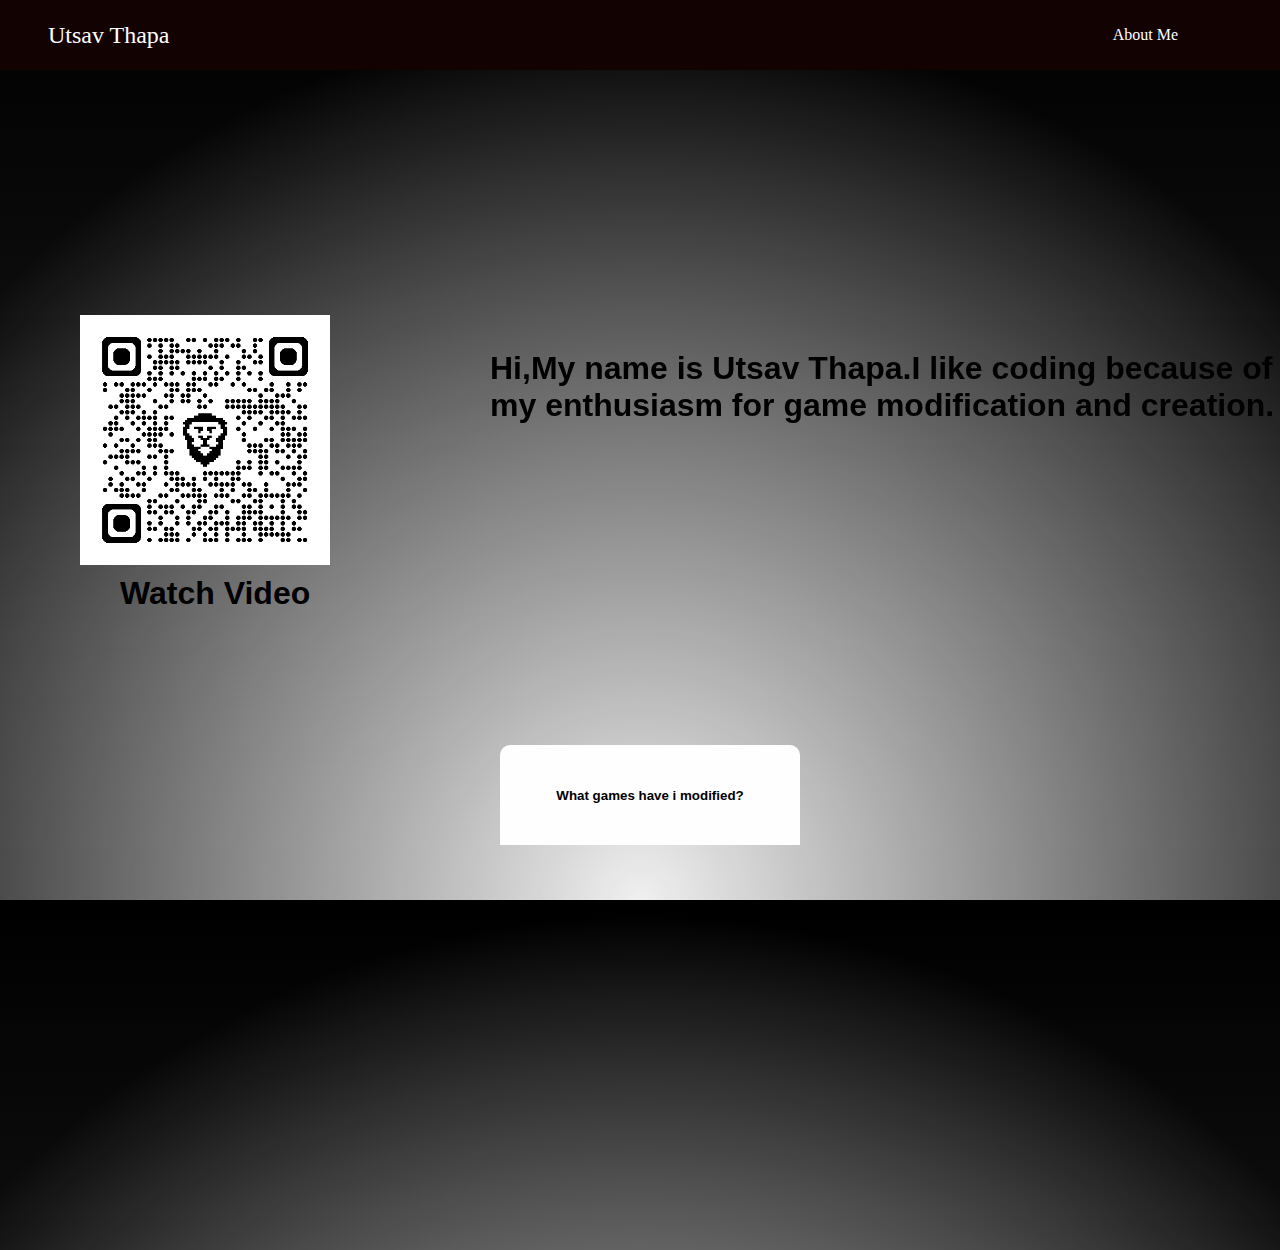
==== index.html @ ead15fc4 "Update index.html" ====
<!DOCTYPE html>
<html lang="en">
<head>
    <meta charset="UTF-8">
    <meta name="viewport" content="width=device-width, initial-scale=1.0">
    <title>Portfolio</title>
    <link rel="stylesheet" href="style.css">
</head>
<body>
    <header>
        <nav>
            <div class="nav-brand">
                <a href="index.html">Utsav Thapa</a>
            </div>
            <ul>
                <li><a href="aboutme.html">About Me</a></li>
                <li><a href="https://github.com/ThapaUtsav?tab=repositories" class="link" target="_blank">Projects</a></li>
            </ul>
        </nav>
    </header>
    <h1>Hi,My name is Utsav Thapa.I like coding because of my enthusiasm for game modification and creation.<h1>
    <img src="qr.jpg" class="QR">

    <a href="https://www.youtube.com/shorts/cFRT9E0C3XM?feature=share" class="link" target="_blank">Watch Video</a>
    
    <div class="card-radius">
        <a href="sc.js" class="scroll-down">
          <button class="scroll-down__btn">
            <label>What games have i modified?</label>
            <svg
              xmlns="http://www.w3.org/2000/svg"
              class="icon icon-tabler icon-tabler-arrow-narrow-down"
              width="24"
              height="24"
              viewBox="0 0 24 24"></svg>
          </button>
        </a>
      </div>      
        
</body>
</html>
---- style.css ----
/* Background animation */
body {
    font-family: 'Papyrus', fantasy;
    display: flex;
    height: 100vh;
    overflow: hidden;
    min-height: 100vh;
    margin: 0;
    padding: 0; 
    background:
        radial-gradient(circle at bottom, #f0f0f0, transparent 80%),
        linear-gradient(to top, rgba(0, 0, 0, 0.5) 0%, transparent 70%),
        linear-gradient(to bottom, transparent, rgba(50, 50, 50, 0.5) 70%), #000000;
    animation: bg 10s infinite;
}

@keyframes bg {
    0% { background-color: #000000; }
    25% { background-color: #2f003b; }
    50% { background-color: #473447; }
    75% { background-color: #3e3d3d; }
    100% { background-color: #000000; }
}

header {
    background-color: transparent; 
    position: fixed;
    width: 100%;
 

}

nav {
    display: flex;
    justify-content: space-between; 
    align-items: center; 
    padding: 0 2rem; 
    height: 70px; 
    width: 100%; 
    box-sizing: border-box; 
    background-color: #130202; 
}

.nav-brand {
    font-size: 1.5rem;
    font-weight: bold;
}

.nav-brand a {
    text-decoration: none;
    color: #ffffff;
    transition: color 0.3s ease;
}

.nav-brand a:hover {
    color: #fdfeff;
}

ul {
    list-style-type: none;
    margin: 0;
    padding: 0;
    display: flex; 
    gap: 1.5rem;
    width: auto;
}

nav a {
    color: #ffffff;
    font-weight: 500;
    padding: 10px 16px;
    transition: color 0.3s ease, transform 0.3s ease;
    border-radius: 5px;
}
nav a::before{
    content: '';
    background: linear-gradient(45deg, #ff0000, #ff7300, #fffb00, #48ff00, #00ffd5, #002bff, #7a00ff, #ff00c8, #ff0000);
    position: absolute;
    top: -2px;
    left:-2px;
    background-size: 400%;
    z-index: -1;
    filter: blur(5px);
    width: calc(100% + 4px);
    height: calc(100% + 4px);
    animation: glowing 20s linear infinite;
    opacity: 0;
    transition: opacity .3s ease-in-out;
    border-radius: 10px;
}

nav a:hover:before {
    opacity: 1; 
}

h1 {
    font-family: 'Franklin Gothic Medium', 'Arial Narrow', Arial, sans-serif;
    position: absolute;
    width: 800px;
    height: 900px;
    z-index: 3;
    top: 50%;
    left: 50%;
    margin: -100px 0 0 -150px;
}
.QR {
    width: 250px;
    height: 250px;
    position: absolute;
    right: 120%;
    top:10%;
    transform: translateY(-50%);

}
.link {
    width: 250px;
    height: 250px;
    position: absolute;
    text-decoration: none;
    color: black;
    right: 115%;
    top:25%;
}
.link:hover{
    color: #ffffff;
    transition: color 0.3s ease;
}

.scroll-down__btn {
    width: 300px;
    height: 100px;
    position: absolute;
    left: 20%;
    right: 50%;
    bottom: 45%;
    transform: translateX(-50%);
    background: #fffeff;
    padding: 10px 50px;
    border: none;
    font-weight: 600;
    border-radius: 10px 10px 0 0;
    cursor: pointer;
}

.scroll-down__btn svg {
    position: absolute;
    top: 10px;
    right: 40px;
}
.scroll-down__btn:hover{
    color: #ff0000;
    transition: color 0.3s ease;

}
ul {
    list-style: none;
    padding: 0;
    margin: 0;
    display: flex;
}

ul li {
    margin: 0 10px;
}

ul li a {
    color: #fff;
    text-decoration: none;
}

ul li a:hover {
    text-decoration: underline;
}

.Aboutme {
    font-weight:100px;
    align-items: center;
    max-width: 800px;
    margin: 150px auto 50px auto; 
}

.Aboutme .skills ul li {
    margin: 5px 0;
    padding: 10px;
    border-radius: 4px;
    background-color: #e9ecef;
}

.Aboutme .contact-info a:hover {
    text-decoration: underline;
}
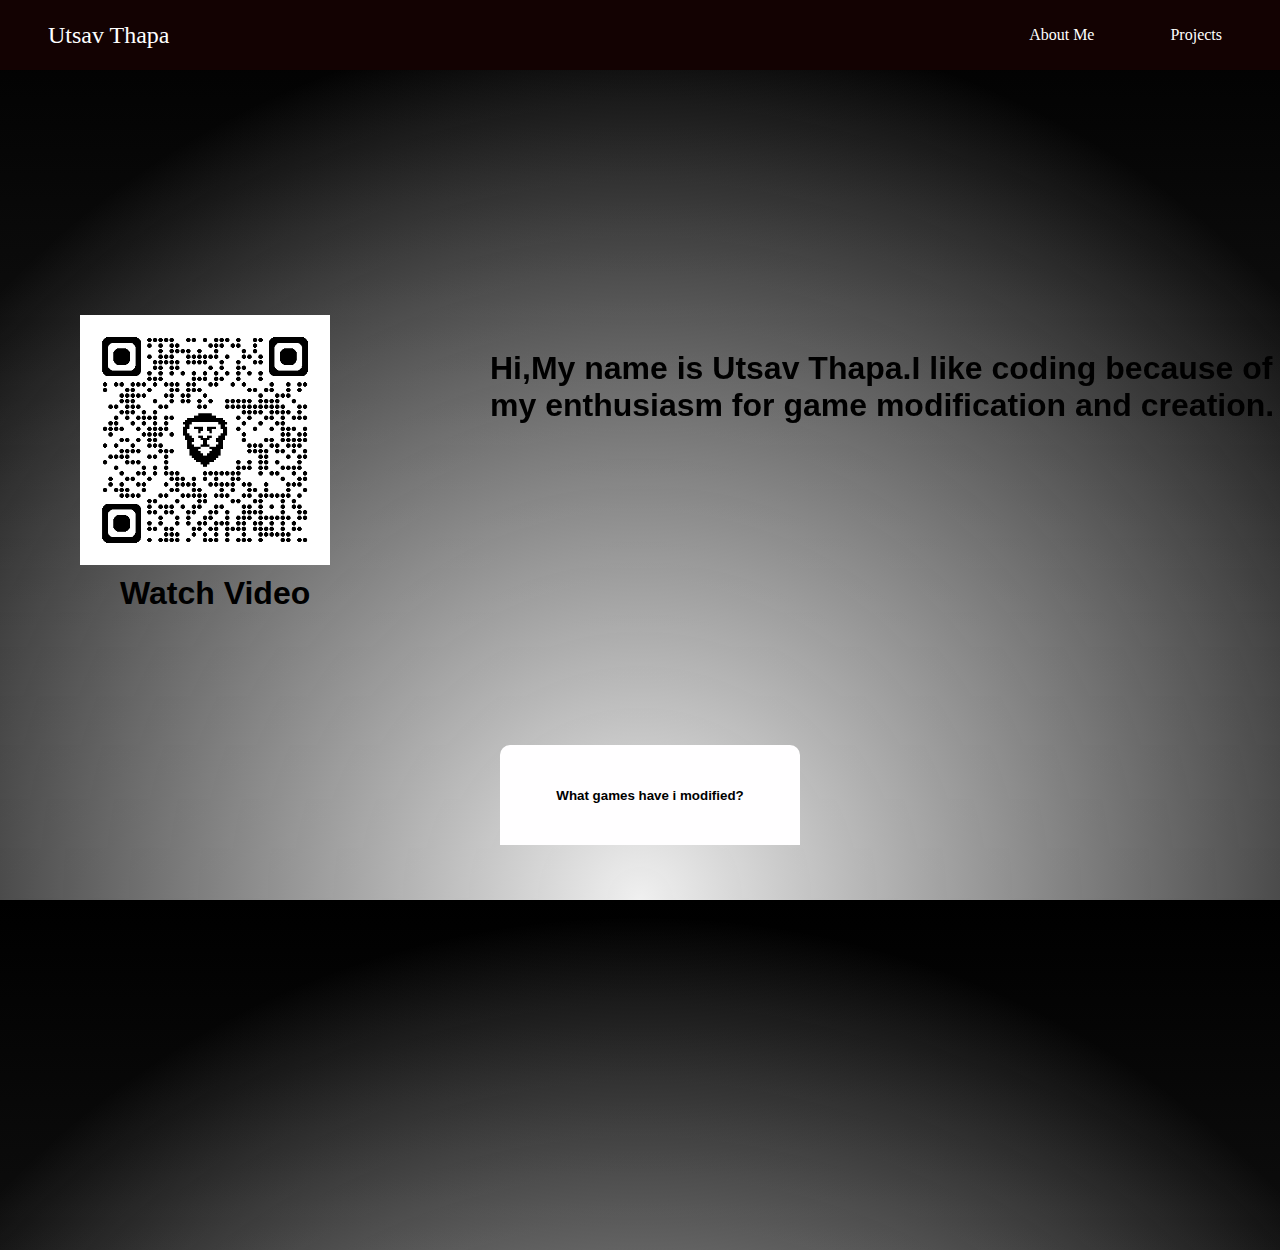
==== commit 37492953: "Update index.html" ====
--- a/index.html
+++ b/index.html
@@ -14,7 +14,7 @@
             </div>
             <ul>
                 <li><a href="aboutme.html">About Me</a></li>
-                <li><a href="https://github.com/ThapaUtsav?tab=repositories" class="link" target="_blank">Projects</a></li>
+                <li><a href="https://github.com/ThapaUtsav?tab=repositories" target="_blank">Projects</a></li>
             </ul>
         </nav>
     </header>
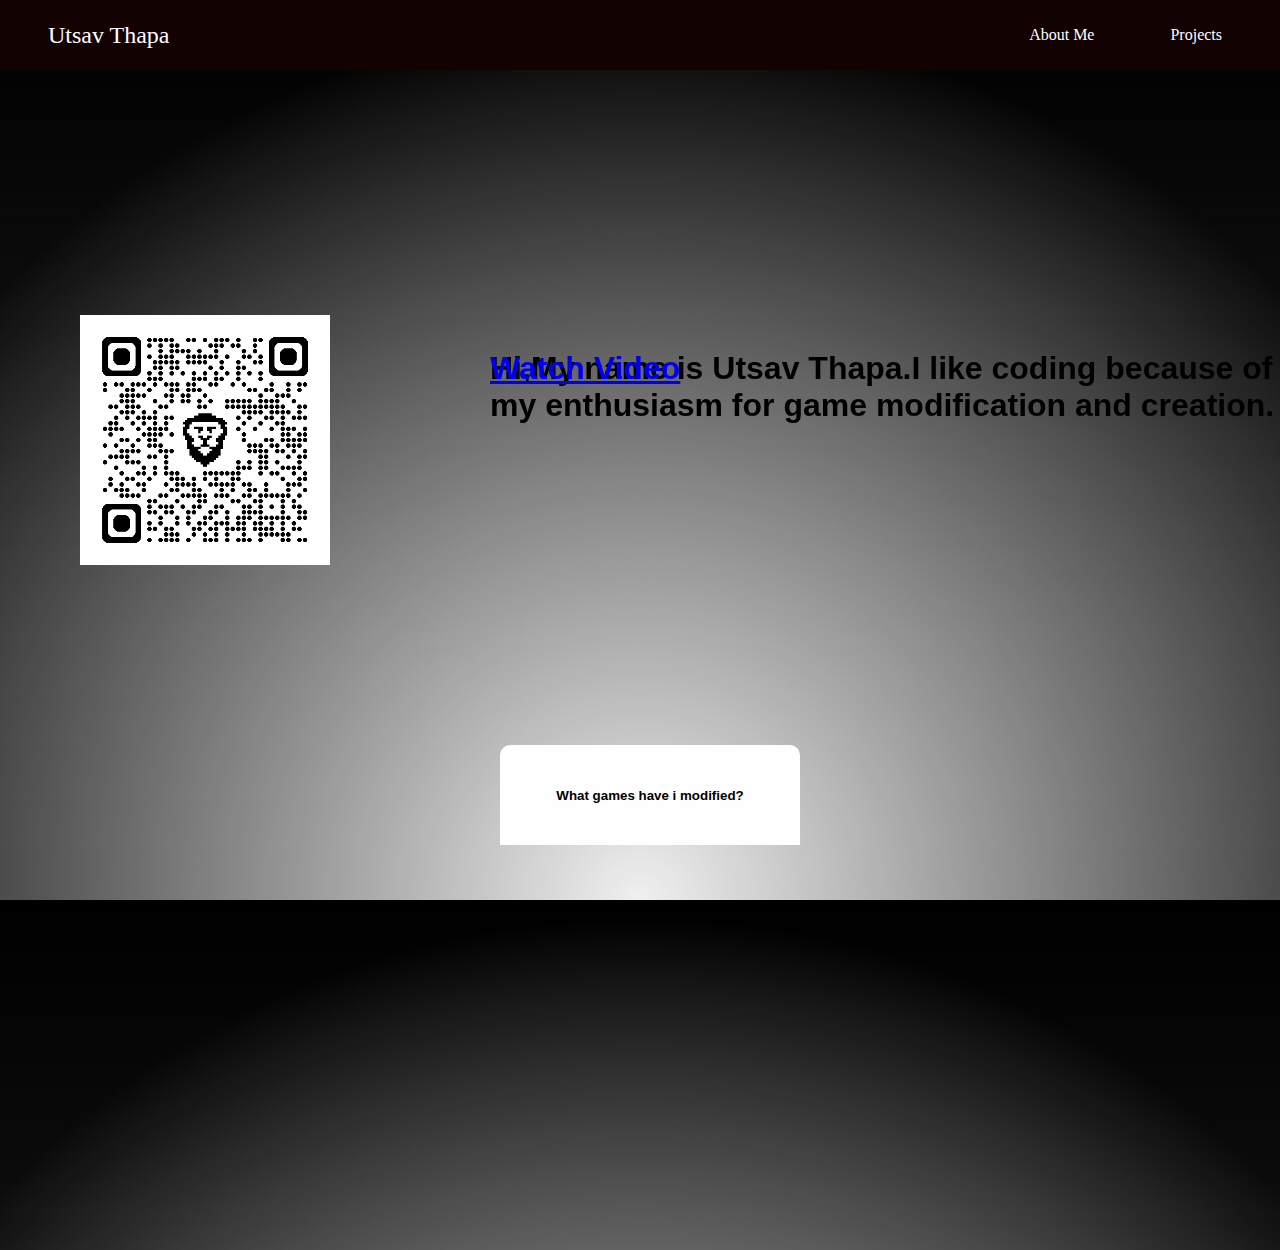
==== commit b90e1475: "Update index.html" ====
--- a/index.html
+++ b/index.html
@@ -14,7 +14,7 @@
             </div>
             <ul>
                 <li><a href="aboutme.html">About Me</a></li>
-                <li><a href="https://github.com/ThapaUtsav?tab=repositories" target="_blank">Projects</a></li>
+                <li><a href="https://github.com/ThapaUtsav?tab=repositories" class="link" target="_blank">Projects</a></li>
             </ul>
         </nav>
     </header>
--- a/style.css
+++ b/style.css
@@ -112,15 +112,7 @@
     transform: translateY(-50%);
 
 }
-.link {
-    width: 250px;
-    height: 250px;
-    position: absolute;
-    text-decoration: none;
-    color: black;
-    right: 115%;
-    top:25%;
-}
+
 .link:hover{
     color: #ffffff;
     transition: color 0.3s ease;
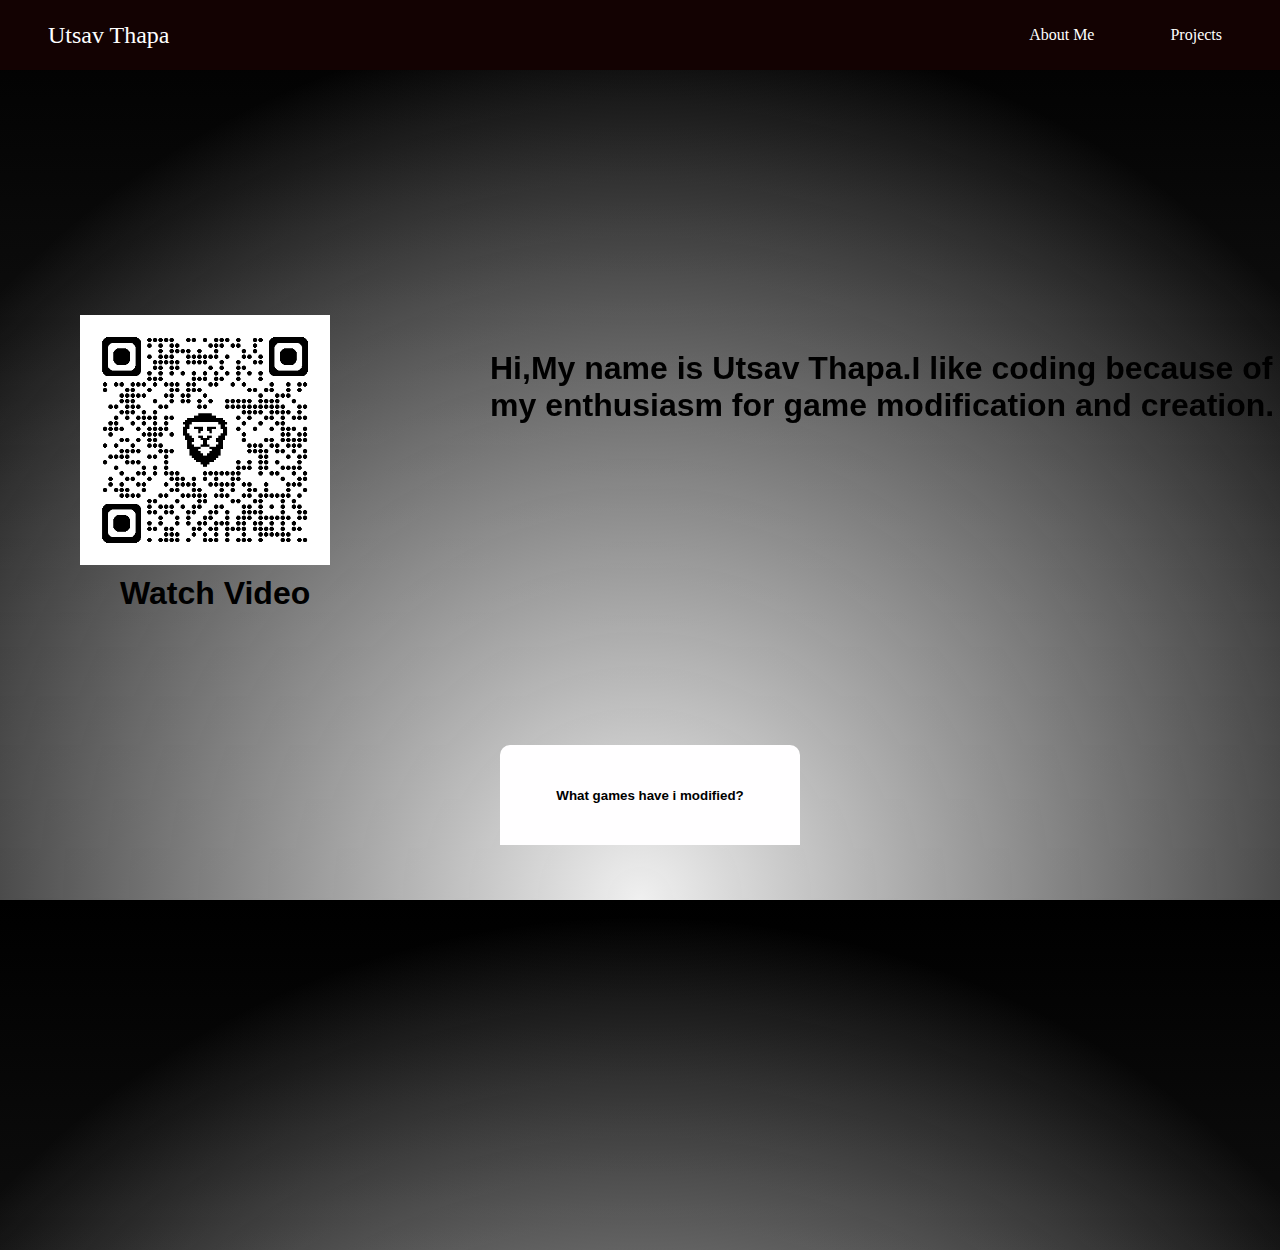
==== commit 0739fae5: "Update index.html" ====
--- a/index.html
+++ b/index.html
@@ -4,38 +4,30 @@
     <meta charset="UTF-8">
     <meta name="viewport" content="width=device-width, initial-scale=1.0">
     <title>Portfolio</title>
-    <link rel="stylesheet" href="style.css">
+    <link rel="stylesheet" type="text/css" href="style.css">
 </head>
 <body>
     <header>
         <nav>
             <div class="nav-brand">
-                <a href="index.html">Utsav Thapa</a>
+                <a href="">Utsav Thapa</a>
             </div>
             <ul>
                 <li><a href="aboutme.html">About Me</a></li>
-                <li><a href="https://github.com/ThapaUtsav?tab=repositories" class="link" target="_blank">Projects</a></li>
+                <li><a href="https://github.com/ThapaUtsav?tab=repositories">Projects</a></li>
             </ul>
         </nav>
     </header>
     <h1>Hi,My name is Utsav Thapa.I like coding because of my enthusiasm for game modification and creation.<h1>
-    <img src="qr.jpg" class="QR">
+    <img src="game.jpg" class="QR">
 
     <a href="https://www.youtube.com/shorts/cFRT9E0C3XM?feature=share" class="link" target="_blank">Watch Video</a>
     
     <div class="card-radius">
-        <a href="sc.js" class="scroll-down">
+        <a href="game.html" class="scroll-down">
           <button class="scroll-down__btn">
             <label>What games have i modified?</label>
-            <svg
-              xmlns="http://www.w3.org/2000/svg"
-              class="icon icon-tabler icon-tabler-arrow-narrow-down"
-              width="24"
-              height="24"
-              viewBox="0 0 24 24"></svg>
           </button>
         </a>
-      </div>      
-        
 </body>
 </html>
--- a/style.css
+++ b/style.css
@@ -112,7 +112,15 @@
     transform: translateY(-50%);
 
 }
-
+.link {
+    width: 250px;
+    height: 250px;
+    position: absolute;
+    text-decoration: none;
+    color: black;
+    right: 115%;
+    top:25%;
+}
 .link:hover{
     color: #ffffff;
     transition: color 0.3s ease;
@@ -165,7 +173,6 @@
 }
 
 .Aboutme {
-    font-weight:100px;
     align-items: center;
     max-width: 800px;
     margin: 150px auto 50px auto; 
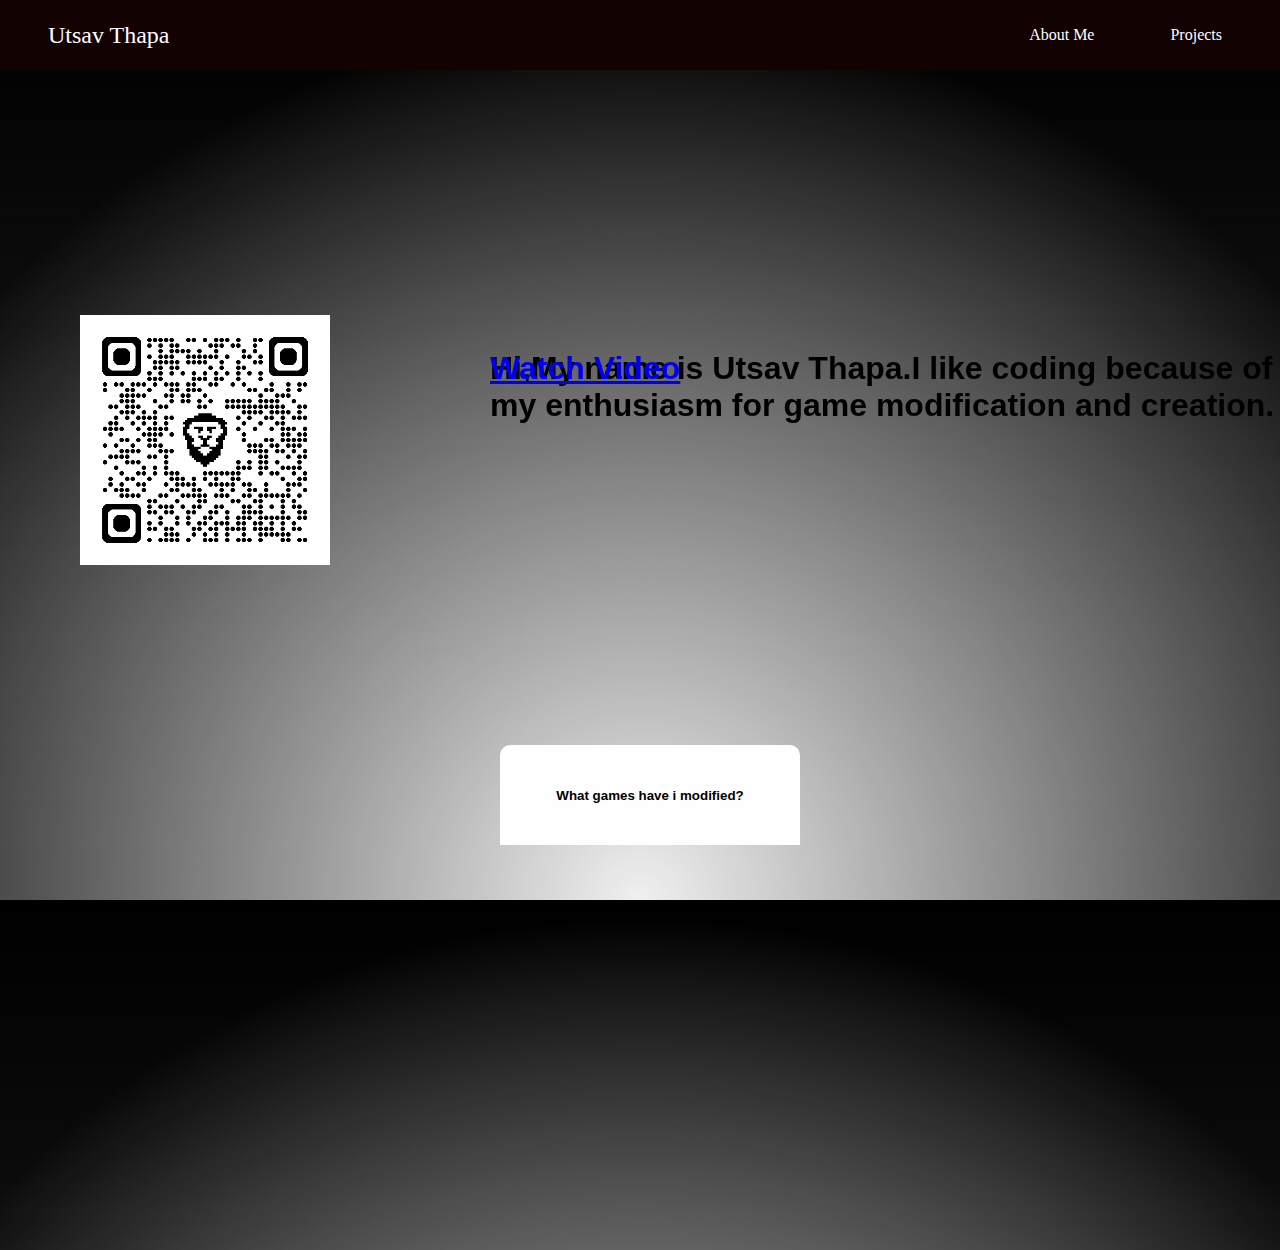
==== commit 9dea5bf0: "Update index.html" ====
--- a/index.html
+++ b/index.html
@@ -19,9 +19,9 @@
         </nav>
     </header>
     <h1>Hi,My name is Utsav Thapa.I like coding because of my enthusiasm for game modification and creation.<h1>
-    <img src="game.jpg" class="QR">
+    <img src="qr.jpg" class="QR">
 
-    <a href="https://www.youtube.com/shorts/cFRT9E0C3XM?feature=share" class="link" target="_blank">Watch Video</a>
+    <a href="https://www.youtube.com/shorts/cFRT9E0C3XM?feature=share" target="_blank">Watch Video</a>
     
     <div class="card-radius">
         <a href="game.html" class="scroll-down">
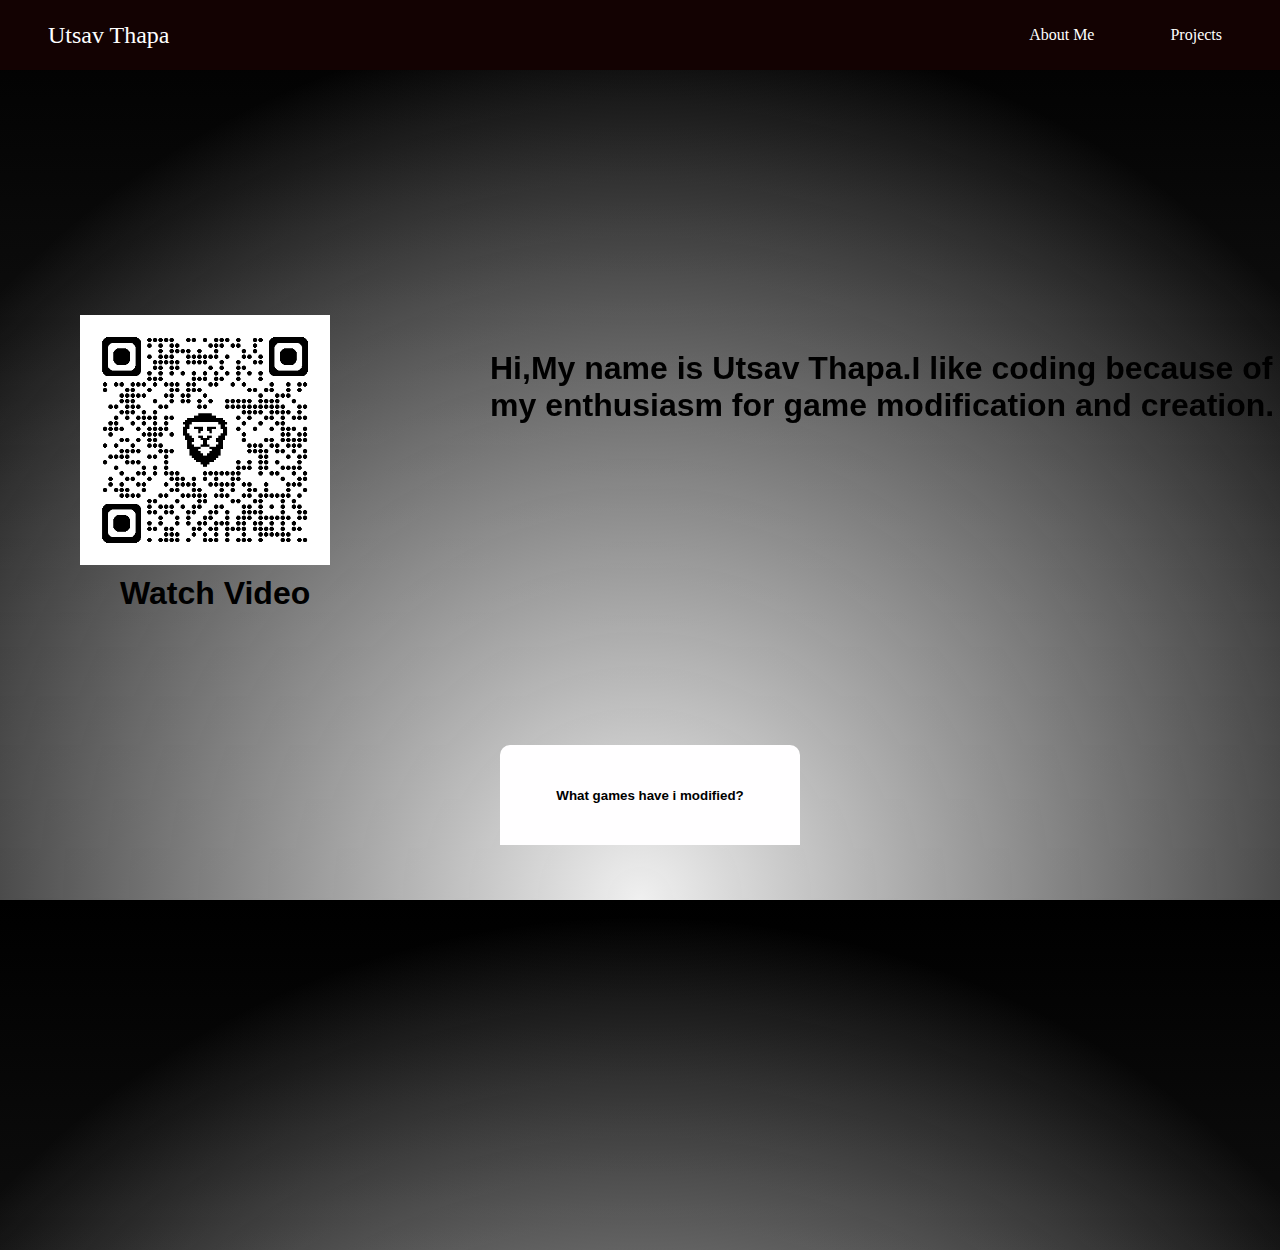
==== commit 4d4f1efe: "Update index.html" ====
--- a/index.html
+++ b/index.html
@@ -21,7 +21,7 @@
     <h1>Hi,My name is Utsav Thapa.I like coding because of my enthusiasm for game modification and creation.<h1>
     <img src="qr.jpg" class="QR">
 
-    <a href="https://www.youtube.com/shorts/cFRT9E0C3XM?feature=share" target="_blank">Watch Video</a>
+    <a href="https://www.youtube.com/shorts/cFRT9E0C3XM?feature=share" class="link" target="_blank">Watch Video</a>
     
     <div class="card-radius">
         <a href="game.html" class="scroll-down">
--- a/style.css
+++ b/style.css
@@ -112,7 +112,7 @@
     transform: translateY(-50%);
 
 }
-.link {
+.link{
     width: 250px;
     height: 250px;
     position: absolute;
